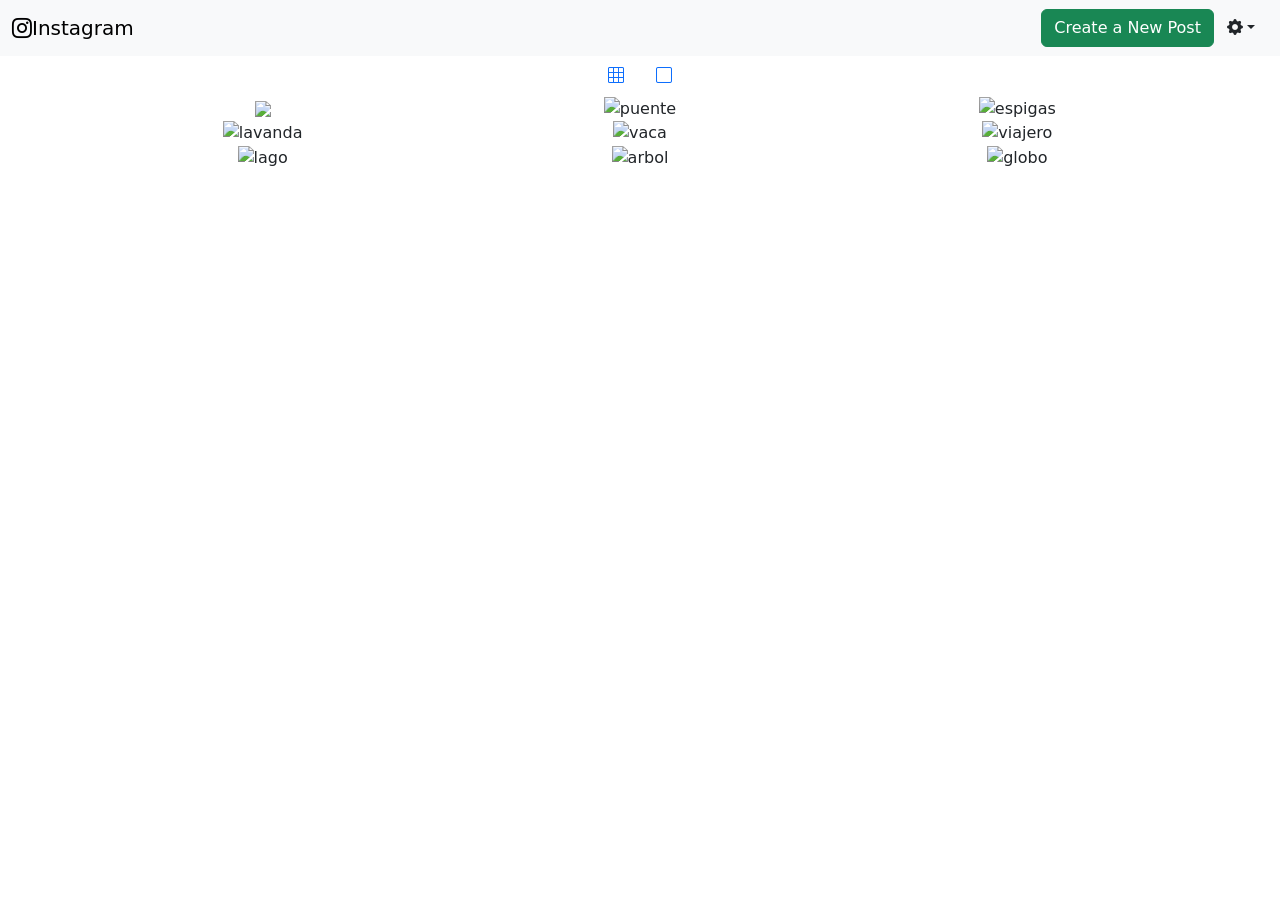
==== index.html @ 38917f5e "instagram final" ====
<!DOCTYPE html>
<html lang="en">
<head>
    <link rel="stylesheet" type="text/css" href="styles.css">
    <meta charset="UTF-8">
    <meta name="viewport" content="width=device-width, initial-scale=1.0">
    <link href="https://cdn.jsdelivr.net/npm/bootstrap@5.3.3/dist/css/bootstrap.min.css" rel="stylesheet" integrity="sha384-QWTKZyjpPEjISv5WaRU9OFeRpok6YctnYmDr5pNlyT2bRjXh0JMhjY6hW+ALEwIH" crossorigin="anonymous">
    <script src="https://cdn.jsdelivr.net/npm/bootstrap@5.3.3/dist/js/bootstrap.bundle.min.js" integrity="sha384-YvpcrYf0tY3lHB60NNkmXc5s9fDVZLESaAA55NDzOxhy9GkcIdslK1eN7N6jIeHz" crossorigin="anonymous"></script>
    <title>Document</title>
    <link rel="stylesheet" href="https://cdn.jsdelivr.net/npm/bootstrap-icons@1.11.3/font/bootstrap-icons.min.css">
  </head>
<body>
  <nav class="navbar navbar-expand-lg bg-body-tertiary">
    <div class="container-fluid">
      <a class="navbar-brand" href="#"><i class="bi bi-instagram"></i>Instagram</a>
      <button class="navbar-toggler" type="button" data-bs-toggle="collapse" data-bs-target="#navbarNav" aria-controls="navbarNav" aria-expanded="false" aria-label="Toggle navigation">
        <span class="navbar-toggler-icon"></span>
      </button>
      <div class="collapse navbar-collapse justify-content-end d-flex" id="navbarNav">
        <div class="btn-verde">
          <button type="button" class="btn btn-success" data-bs-toggle="modal" data-bs-target="#exampleModal">
            Create a New Post
          </button>
        </div>
    </div>

<!-- Modal -->
<div class="modal fade" id="exampleModal" tabindex="-1" aria-labelledby="exampleModalLabel" aria-hidden="true">
  <div class="modal-dialog">
    <div class="modal-content">
      <div class="modal-header">
        <h1 class="modal-title fs-5" id="exampleModalLabel">Create a New Post</h1>
        <button type="button" class="btn-close" data-bs-dismiss="modal" aria-label="Close"></button>
      </div>
      <div class="modal-body">
        <p>Caption:</p>
        <textarea class="form-control" rows="5"
            placeholder="Añada la descripción de su foto aquí..."></textarea>
    </div>

      <div class="modal-footer">
        <button type="button" class="btn btn-secondary" data-bs-dismiss="modal">Close</button>
        <button type="button" class="btn btn-primary">Publish</button>
      </div>
    </div>
  </div>
</div>

<div class="dropdown">
  <button type="button" id="dropdownMenuButton" data-bs-toggle="dropdown" aria-expanded="false" data-toggle="dropdown" class="btn btn-gear dropdown-toggle"><i
          class="bi bi-gear-fill"></i></button>
  <ul class="dropdown-menu dropdown-menu-end" aria-labelledby="dropdownMenuButton">
      <li><a class="dropdown-item" href="#">Profile</a></li>
      <li><a class="dropdown-item" href="#">Privacy and Data</a></li>
      <li><a class="dropdown-item page-header" href="#">Accesibility</a></li>
      <li><a class="dropdown-item" style="color: red;" href="#">Log out</a></li>
  </ul>
</div>
          </div>
        </nav>    
        <div class="container d-flex justify-content-center text-center icons-grid">

          <ul class="nav">
              <li class="nav-item">
                <a class="nav-link active" aria-current="page" href="index.html"><i class="bi bi-grid-3x3"></i></a>
              </li>
              <li class="nav-item">
                <a class="nav-link" href="timeline.html"><i class="bi bi-square"></i></a>
              </li>
            </ul>
      </div>

      <div class="container text-center">
        <div class="row g-3">
            <div class="col-12 col-lg-4">
                <img class="photo-grid" src="https://dynamic-media-cdn.tripadvisor.com/media/photo-o/12/a1/4c/94/hiking-in-paradise-valley.jpg?w=1400&h=1400&s=1">
            </div>
            <div class="col-12 col-lg-4">
                <img class="photo-grid" src="https://media.istockphoto.com/id/1360554439/es/foto/isla-tropical-de-maldivas.jpg?s=612x612&w=0&k=20&c=lguT6mnYPYoYEGi-7NcPQZTszxpPDmb_rnipR7i1MJM=" alt="puente">
            </div>
            <div class="col-12 col-lg-4">
                <img class="photo-grid" src="https://cdn-imgix.headout.com/media/images/c90f7eb7a5825e6f5e57a5a62d05399c-25058-BestofParis-EiffelTower-Cruise-Louvre-002.jpg" alt="espigas">
            </div>
          </div>

          <div class="row g-3">
              <div class="col-md-4">
                  <img class="photo-grid" src="https://www.civitatis.com/blog/wp-content/uploads/2022/03/campos-flores.jpg" alt="lavanda">
              </div>
              <div class="col-md-4">
                  <img class="photo-grid" src="https://st3.idealista.com/news/archivos/styles/fullwidth_xl/public/2023-12/images/hormipresa.png?VersionId=Hmsroz9jjaMkuREsJi8BCYLIQnvfMP9v&itok=JIbDD41W" alt="vaca">
              </div>
              <div class="col-md-4">
                  <img class="photo-grid" src="https://tecnow.es/wp-content/uploads/2024/01/armado-pc-gamers-sp-digital-1000x600-1.jpg" alt="viajero">
              </div>
            </div>
            <div class="row g-3">
                <div class="col-md-4">
                    <img class="photo-grid" src="https://canjuanito.com/wp-content/uploads/2023/11/arboles-de-crecimiento-rapido.jpg" alt="lago">
                </div>
                <div class="col-md-4">
                    <img class="photo-grid" src="https://www.civitatis.com/blog/wp-content/uploads/2020/11/portada.jpg" alt="arbol">
                </div>
                <div class="col-md-4">
                    <img class="photo-grid" src="https://static.eldiario.es/clip/45c8570a-78e5-41d7-a235-257b8b90b35c_16-9-discover-aspect-ratio_default_0.jpg" alt="globo">
                </div>
---- styles.css ----
.menu{
    display:flex;
    justify-content: flex-end;
}
.photo-grid{
    width: 300px;
}
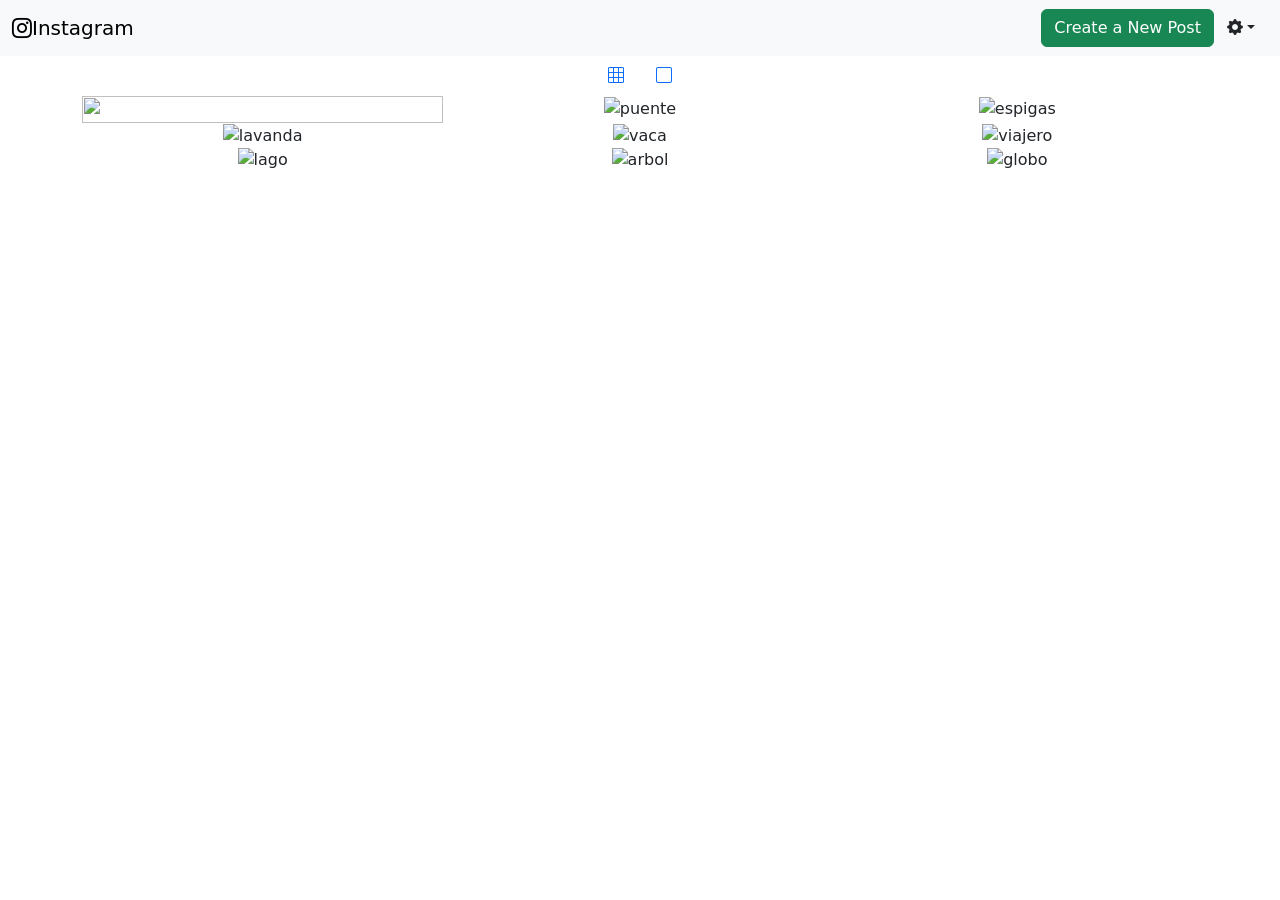
==== commit 06e66250: "First Commit" ====
--- a/index.html
+++ b/index.html
@@ -36,7 +36,12 @@
         <p>Caption:</p>
         <textarea class="form-control" rows="5"
             placeholder="Añada la descripción de su foto aquí..."></textarea>
-    </div>
+     </div>
+
+     <div class="container d-flex text-center">
+     <div class="border col-1 rounded py-1"><i class="bi bi-camera"></i></div>
+     <div class="border col-1 rounded py-1 ms-1"><i class="bi bi-geo-alt-fill"></i></div>
+     </div>
 
       <div class="modal-footer">
         <button type="button" class="btn btn-secondary" data-bs-dismiss="modal">Close</button>
@@ -70,7 +75,7 @@
             </ul>
       </div>
 
-      <div class="container text-center">
+      <div class="container text-center width:100%">
         <div class="row g-3">
             <div class="col-12 col-lg-4">
                 <img class="photo-grid" src="https://dynamic-media-cdn.tripadvisor.com/media/photo-o/12/a1/4c/94/hiking-in-paradise-valley.jpg?w=1400&h=1400&s=1">
--- a/styles.css
+++ b/styles.css
@@ -3,5 +3,11 @@
     justify-content: flex-end;
 }
 .photo-grid{
-    width: 300px;
+    width: 100%;
+    height: 100%;
 }
+.padre{
+    height: auto;
+     width: 100%; display: grid; 
+     justify-content: center;
+}
